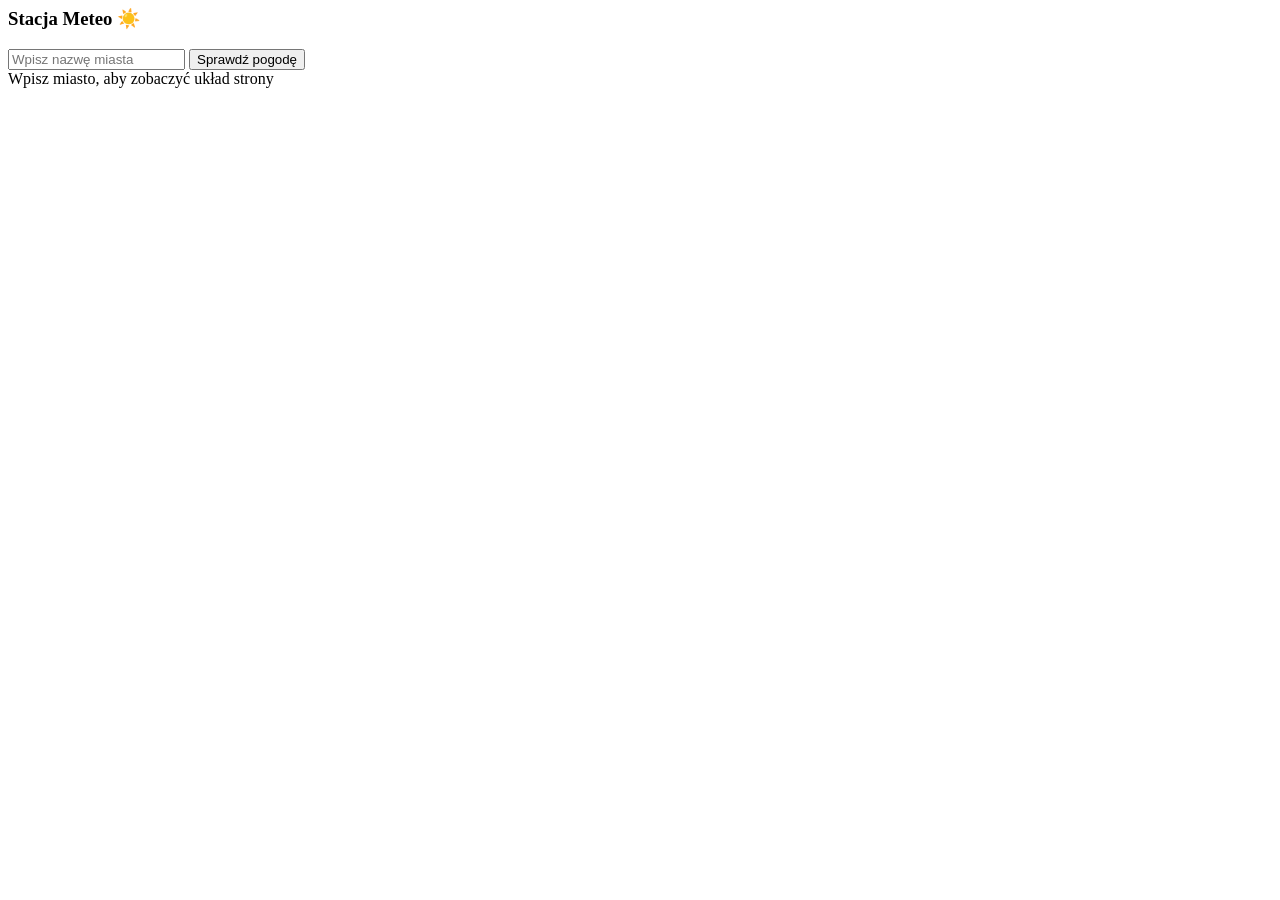
==== weather.html @ b8948d56 "Add files via upload" ====
<html>
    <head>
        <meta charset="UTF-8">
        <title>Meteo App</title>
        <meta name="viewport" content="width=device-width, initial-scale=1.0">
        <link rel="stylesheet" href="../static/weather-style.css">
        <link rel="icon" type="image/png" href="../static/favicon.png">
        <script src="{{ url_for('static', filename='weather.js', v=2) }}" defer></script>
    </head> 
    <body>

        <div id="main-container">
            <h3>Stacja Meteo ☀️</h3>
            <input type="text" id="miastoInput" placeholder="Wpisz nazwę miasta">

            <button onclick="sprawdzPogode()">Sprawdź pogodę</button>
            <div id="wynik">
                <span>Wpisz miasto, aby zobaczyć układ strony</span>
            </div>



            </div>

        </div>


    </body>
</html>
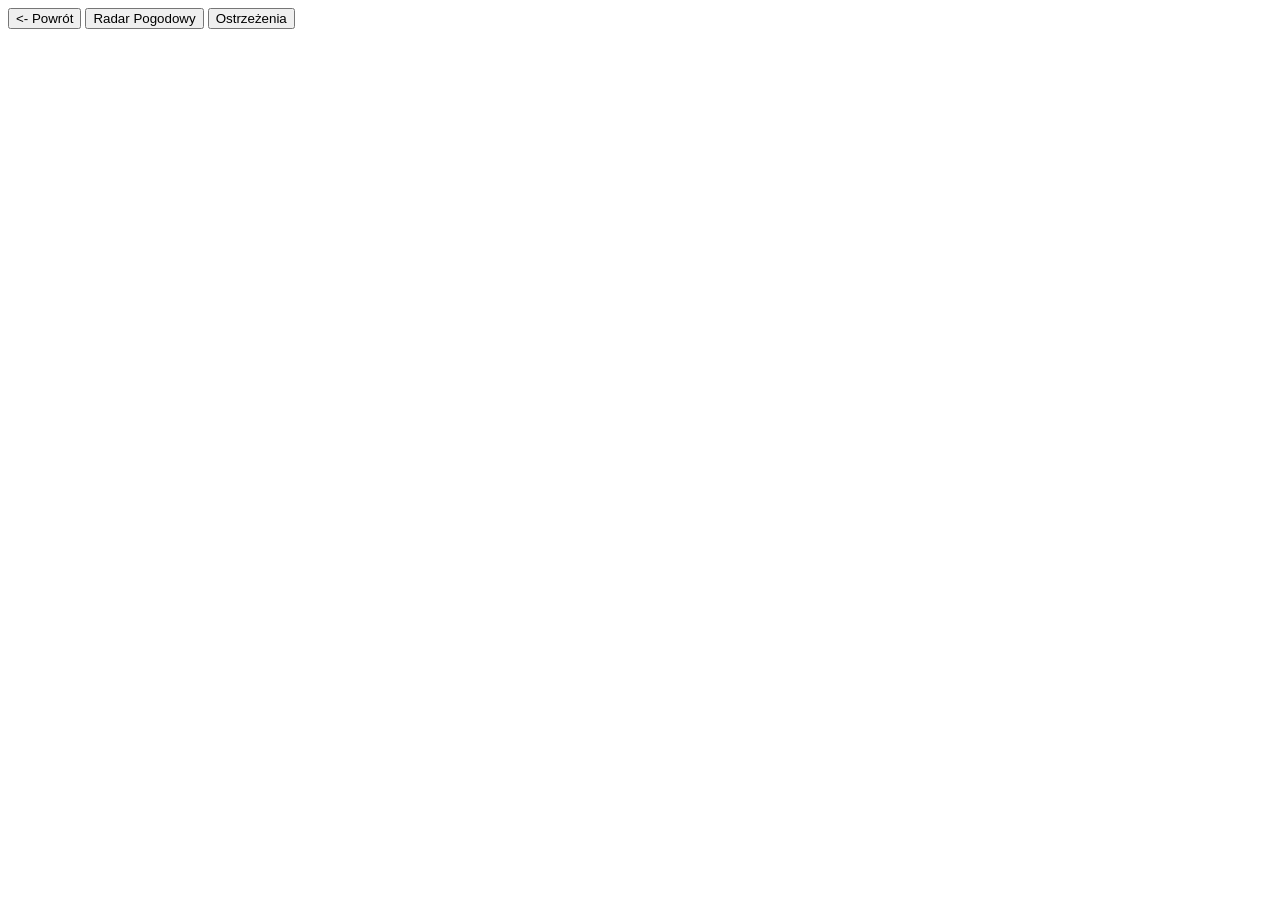
==== commit c40a8261: "finished-weatherapp" ====
--- a/weather.html
+++ b/weather.html
@@ -6,24 +6,21 @@
         <link rel="stylesheet" href="../static/weather-style.css">
         <link rel="icon" type="image/png" href="../static/favicon.png">
         <script src="{{ url_for('static', filename='weather.js', v=2) }}" defer></script>
-    </head> 
+    </head>
     <body>
 
-        <div id="main-container">
-            <h3>Stacja Meteo ☀️</h3>
-            <input type="text" id="miastoInput" placeholder="Wpisz nazwę miasta">
-
-            <button onclick="sprawdzPogode()">Sprawdź pogodę</button>
+        <div id="main-weather-container">
+            <div id="miasto-div">
+                <span id="miastoWynik"></span>
+                <p id="data-opis"></p>
+            </div>
             <div id="wynik">
-                <span>Wpisz miasto, aby zobaczyć układ strony</span>
             </div>
-
-
-
+            <div id="return-div">
+                <button id="return-bttn" onclick="goTo('panel')"><- Powrót</button>
+                <button class="nav-button" onclick="goTo('radar')">Radar Pogodowy</button>
+                 <button class="nav-button" onclick="goTo('warnings')">Ostrzeżenia</button>
             </div>
-
-        </div>
-
 
     </body>
 </html>
